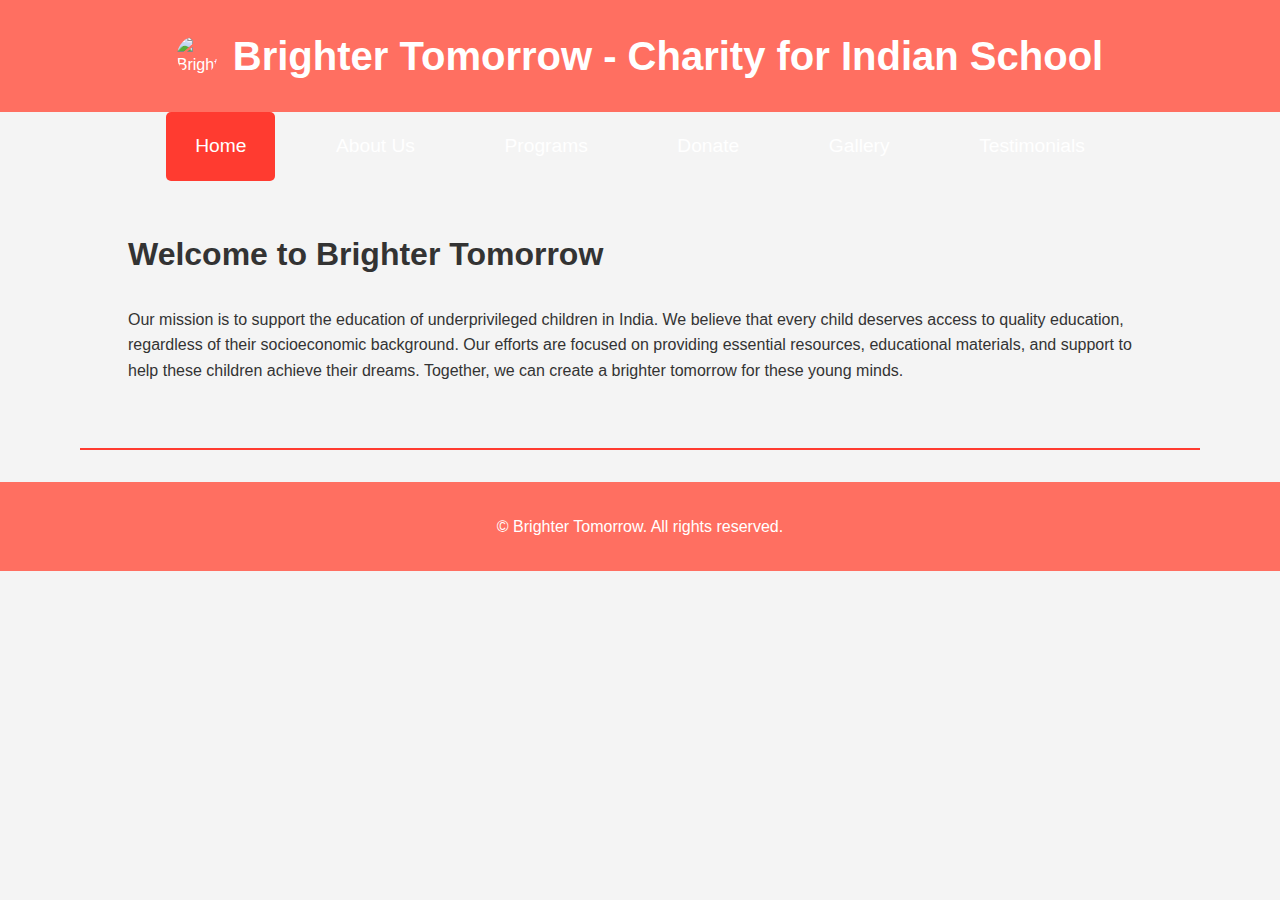
==== index.html @ ddd90af4 "Update index.html" ====
<!DOCTYPE html>
<html lang="en">
<head>
    <meta charset="UTF-8">
    <meta name="viewport" content="width=device-width, initial-scale=1.0">
    <title>Brighter Tomorrow - Charity for Indian School</title>
    <link rel="stylesheet" href="styles.css">
    <link rel="icon" href="favicon.ico" type="image/x-icon">
    <script>
        function openTab(evt, tabName) {
            var i, tabcontent, tablinks;
            tabcontent = document.getElementsByClassName("tabcontent");
            for (i = 0; i < tabcontent.length; i++) {
                tabcontent[i].style.display = "none";
                tabcontent[i].classList.remove("active");
            }
            tablinks = document.getElementsByClassName("tablinks");
            for (i = 0; i < tablinks.length; i++) {
                tablinks[i].className = tablinks[i].className.replace(" active", "");
            }
            document.getElementById(tabName).style.display = "block";
            setTimeout(() => {
                document.getElementById(tabName).classList.add("active");
            }, 10);
            evt.currentTarget.className += " active";
            moveIndicator(evt.currentTarget);
        }

        function moveIndicator(element) {
            const indicator = document.querySelector('.indicator');
            const rect = element.getBoundingClientRect();
            indicator.style.top = rect.top + "px";
            indicator.style.height = rect.height + "px";
        }

        document.addEventListener("DOMContentLoaded", function() {
            document.getElementById("defaultOpen").click();
        });
    </script>
    <script src="//code.tidio.co/glog0vlopasrnkixnhew2fzus8ki8un4.js" async></script>
</head>
<body>
    <header>
        <div class="logo-container">
            <img src="favicon.ico" alt="Brighter Tomorrow Logo" class="logo">
            <h1>Brighter Tomorrow - Charity for Indian School</h1>
        </div>
    </header>

    <nav class="sidebar">
        <ul>
            <li><a href="#home" class="tablinks" onclick="openTab(event, 'home')" id="defaultOpen">Home</a></li>
            <li><a href="#about" class="tablinks" onclick="openTab(event, 'about')">About Us</a></li>
            <li><a href="#programs" class="tablinks" onclick="openTab(event, 'programs')">Programs</a></li>
            <li><a href="donate.html" class="tablinks" onclick="openTab(event, 'donate')">Donate</a></li>
            <li><a href="#gallery" class="tablinks" onclick="openTab(event, 'gallery')">Gallery</a></li>
            <li><a href="#testimonials" class="tablinks" onclick="openTab(event, 'testimonials')">Testimonials</a></li>
            <div class="indicator"></div>
        </ul>
    </nav>

    <div class="main-content">
        <div id="home" class="tabcontent">
            <h2>Welcome to Brighter Tomorrow</h2>
            <p>Our mission is to support the education of underprivileged children in India. We believe that every child deserves access to quality education, regardless of their socioeconomic background. Our efforts are focused on providing essential resources, educational materials, and support to help these children achieve their dreams. Together, we can create a brighter tomorrow for these young minds.</p>
        </div>

        <div id="about" class="tabcontent">
            <h2>About Us</h2>
            <p>Brighter Tomorrow is a non-profit organization dedicated to improving the lives of children through education. Founded by a group of passionate individuals, our organization aims to bridge the educational gap for underprivileged children in India. We work closely with local communities, schools, and volunteers to provide the necessary support and resources. Our goal is to empower these children with the knowledge and skills they need to build a better future for themselves and their families.</p>
        </div>

        <div id="programs" class="tabcontent">
            <h2>Our Programs</h2>
            <p>Every year, we make a heartfelt journey to visit a group of incredible children in India. These young individuals embody kindness, perseverance, and an unbreakable spirit despite the challenges they face. We bring with us essential supplies, educational materials, and a wealth of knowledge to support their growth and development. Through our continued efforts, we aim to provide these children with the opportunities they deserve to build a brighter future.</p>
        </div>

        <div id="donate" class="tabcontent">
            <h2>Donate</h2>
            <p>Help us make a difference by donating to our cause. Your generous contributions enable us to provide the necessary resources and support to underprivileged children in India. Every donation, no matter the size, makes a significant impact on their lives. Online donations are accepted, and we ensure that your contributions are used effectively to create a positive change. Join us in our mission to create a brighter tomorrow for these children. Together, we can transform lives and build a better future for all.</p>
            <!-- PayPal Donation Button -->
            <form action="https://www.paypal.com/donate" method="post" target="_top">
                <input type="hidden" name="hosted_button_id" value="YOUR_PAYPAL_BUTTON_ID" />
                <input type="submit" value="Donate with PayPal" class="paypal-button" />
            </form>
        </div>

        <div id="gallery" class="tabcontent">
            <h2>Gallery</h2>
            <p>Photos and videos of our activities and events. Our gallery showcases the smiles, achievements, and transformative moments of the children we support. Browse through our collection to witness the impact of our efforts and the joy we bring to these young minds. From educational workshops to community events, each photo and video captures the essence of our mission and the positive change we strive to create.</p>
            <div class="gallery-container">
                <div class="gallery-item tall"><img src="img1.jpg" alt="Image 1"></div>
                <div class="gallery-item wide"><img src="img2.jpg" alt="Image 2"></div>
                <div class="gallery-item"><img src="img3.jpg" alt="Image 3"></div>
                <div class="gallery-item tall"><img src="img4.jpg" alt="Image 4"></div>
                <div class="gallery-item wide"><img src="img5.jpg" alt="Image 5"></div>
            </div>
        </div>

        <div id="testimonials" class="tabcontent">
            <h2>Testimonials</h2>
            <p>Stories and testimonials from our students, parents, and donors. Hear directly from those whose lives have been touched by Brighter Tomorrow. Our testimonials reflect the gratitude, hope, and inspiration experienced by the children and families we support. Read their stories to understand the profound impact of our work and the difference we make in their lives. Your support is instrumental in creating these success stories, and we are deeply grateful for your contributions.</p>
        </div>
    </div>

    <footer>
        <p>&copy; Brighter Tomorrow. All rights reserved.</p>
    </footer>
</body>
</html>
---- styles.css ----
body {
    font-family: Arial, sans-serif;
    margin: 0;
    padding: 0;
    box-sizing: border-box;
    background-color: #f4f4f4; /* Light background */
    color: #333; /* Dark text */
    line-height: 1.6;
}

header {
    background-color: #ff6f61; /* Bright red */
    color: white;
    padding: 1.5em;
    text-align: center;
    position: relative;
}

.logo-container {
    display: flex;
    align-items: center;
    justify-content: center;
}

.logo {
    width: 40px; /* Smaller size */
    height: 40px; /* Smaller size */
    border-radius: 50%; /* Rounded corners */
    margin-right: 1em;
}

header h1 {
    margin: 0;
    font-size: 2.5em;
}

nav ul {
    list-style-type: none;
    padding: 0;
    margin: 0;
    display: flex;
    justify-content: center;
    position: relative;
}

nav ul li {
    margin: 0 1em;
    position: relative;
}

nav ul li a {
    color: white;
    text-decoration: none;
    padding: 1em 1.5em;
    display: block;
    font-size: 1.2em;
}

nav ul li a:hover, nav ul li a.active {
    background-color: #ff3b30; /* Darker red */
    border-radius: 5px;
}

.indicator {
    position: absolute;
    bottom: 0;
    height: 4px;
    background-color: #ff3b30; /* Darker red */
    transition: left 0.3s ease, width 0.3s ease;
}

.tabcontent {
    display: none;
    padding: 3em;
    border-bottom: 2px solid #ff3b30; /* Darker red border */
    margin: 0 auto;
    max-width: 80%;
}

.tabcontent h2 {
    font-size: 2em;
    margin-top: 0;
}

footer {
    background-color: #ff6f61; /* Bright red */
    color: white;
    text-align: center;
    padding: 1.5em 0;
    margin-top: 2em;
}

footer p {
    margin: 0.5em 0;
}

button {
    background-color: #ff3b30; /* Bright red */
    color: white;
    border: none;
    padding: 0.75em 1.5em;
    cursor: pointer;
    font-size: 1.2em;
    border-radius: 5px;
}

button:hover {
    background-color: #cc2a24; /* Darker red on hover */
}

form label {
    display: block;
    margin-top: 1em;
    color: #ff3b30; /* Bright red */
    font-size: 1.2em;
}

form input, form textarea {
    width: 100%;
    padding: 0.75em;
    margin-top: 0.5em;
    border: 1px solid #ff3b30; /* Bright red border */
    border-radius: 5px;
    background-color: #fff; /* White input background */
    color: #333; /* Dark input text */
    font-size: 1em;
}

form input:focus, form textarea:focus {
    border: 1px solid #ff6f61; /* Lighter red border on focus */
    outline: none;
    background-color: #f9f9f9; /* Light grey input background on focus */
}

.gallery-container {
    display: grid;
    grid-template-columns: repeat(4, 1fr);
    gap: 1em;
}

.gallery-item {
    position: relative;
    overflow: hidden;
}

.gallery-item img {
    width: 100%;
    height: 100%;
    object-fit: cover;
    border-radius: 5px;
    box-shadow: 0 4px 8px rgba(0, 0, 0, 0.1);
}

.gallery-item.wide {
    grid-column: span 2;
}

.gallery-item.tall {
    grid-row: span 2;
}

.paypal-button {
    background-color: #ff3b30; /* Bright red */
    color: white;
    border: none;
    padding: 0.75em 1.5em;
    cursor: pointer;
    font-size: 1.2em;
    border-radius: 5px;
    text-align: center;
    display: inline-block;
    margin-top: 1em;
}

.paypal-button:hover {
    background-color: #cc2a24; /* Darker red on hover */
}

.venmo-qr-code {
    max-width: 200px;
    margin-top: 1em;
    border-radius: 5px;
    box-shadow: 0 4px 8px rgba(0, 0, 0, 0.1);
}
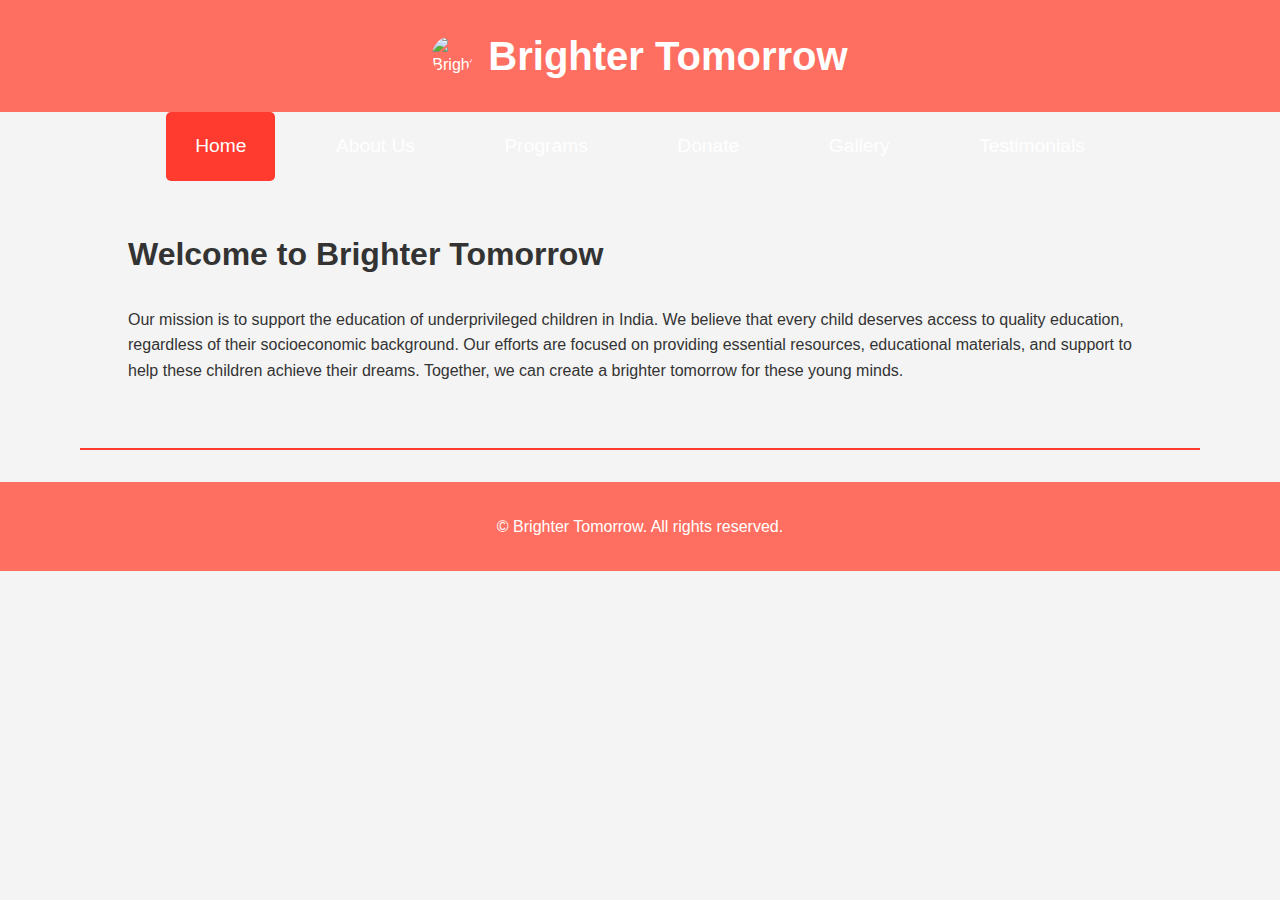
==== commit 9e8e47a9: "Update index.html" ====
--- a/index.html
+++ b/index.html
@@ -43,7 +43,7 @@
     <header>
         <div class="logo-container">
             <img src="favicon.ico" alt="Brighter Tomorrow Logo" class="logo">
-            <h1>Brighter Tomorrow - Charity for Indian School</h1>
+            <h1>Brighter Tomorrow</h1>
         </div>
     </header>
 
@@ -78,7 +78,6 @@
         <div id="donate" class="tabcontent">
             <h2>Donate</h2>
             <p>Help us make a difference by donating to our cause. Your generous contributions enable us to provide the necessary resources and support to underprivileged children in India. Every donation, no matter the size, makes a significant impact on their lives. Online donations are accepted, and we ensure that your contributions are used effectively to create a positive change. Join us in our mission to create a brighter tomorrow for these children. Together, we can transform lives and build a better future for all.</p>
-            <!-- PayPal Donation Button -->
             <form action="https://www.paypal.com/donate" method="post" target="_top">
                 <input type="hidden" name="hosted_button_id" value="YOUR_PAYPAL_BUTTON_ID" />
                 <input type="submit" value="Donate with PayPal" class="paypal-button" />
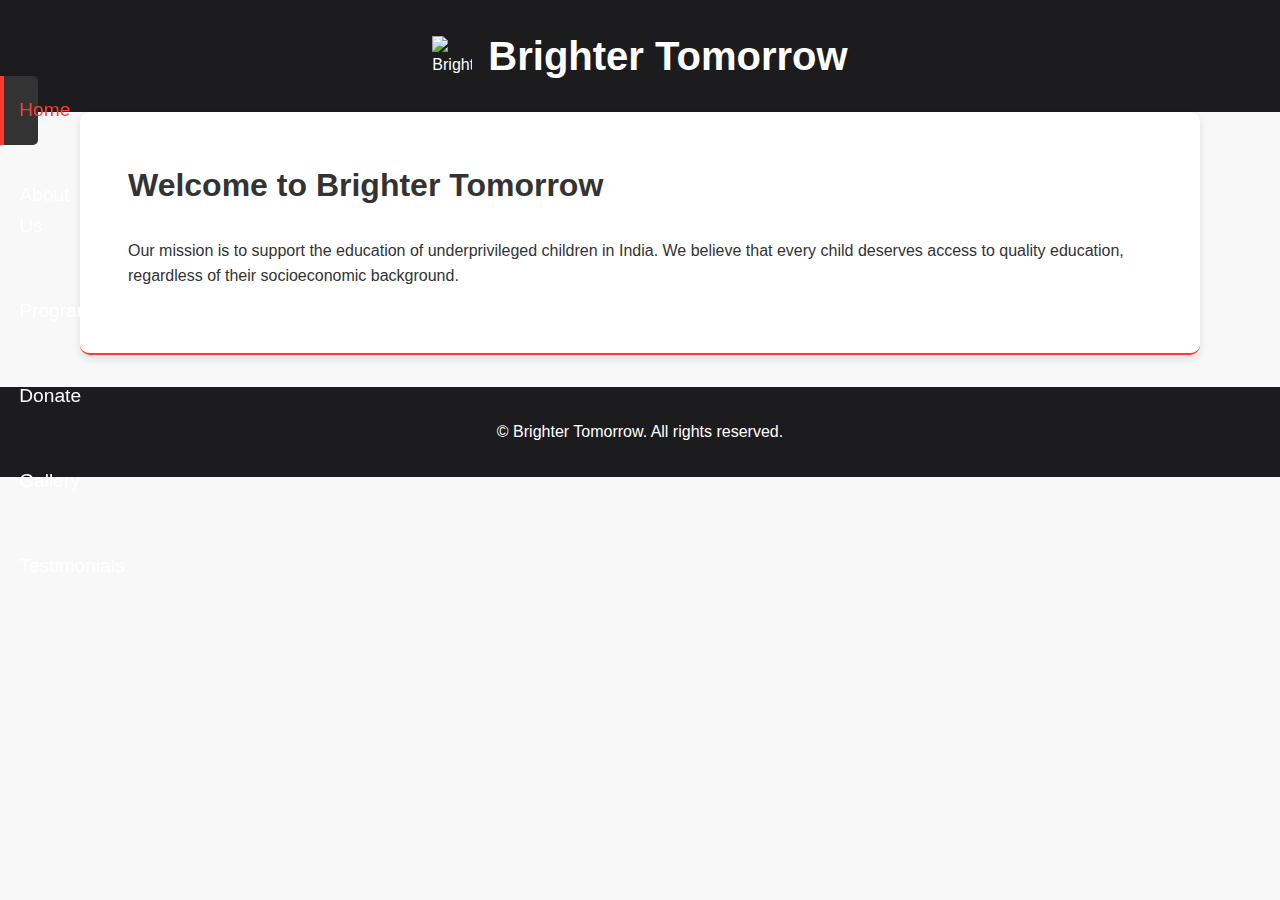
==== commit 5b61f236: "Update index.html" ====
--- a/index.html
+++ b/index.html
@@ -6,6 +6,15 @@
     <title>Brighter Tomorrow - Charity for Indian School</title>
     <link rel="stylesheet" href="styles.css">
     <link rel="icon" href="favicon.ico" type="image/x-icon">
+    <style>
+        .sidebar {
+            width: 250px;
+            transition: width 0.3s;
+        }
+        .sidebar.closed {
+            width: 0;
+        }
+    </style>
     <script>
         function openTab(evt, tabName) {
             var i, tabcontent, tablinks;
@@ -33,8 +42,22 @@
             indicator.style.height = rect.height + "px";
         }
 
+        function closeSidebar() {
+            const sidebar = document.querySelector('.sidebar');
+            sidebar.classList.add('closed');
+        }
+
+        function openSidebar() {
+            const sidebar = document.querySelector('.sidebar');
+            sidebar.classList.remove('closed');
+        }
+
         document.addEventListener("DOMContentLoaded", function() {
             document.getElementById("defaultOpen").click();
+
+            const sidebar = document.querySelector('.sidebar');
+            sidebar.addEventListener('mouseenter', openSidebar);
+            sidebar.addEventListener('mouseleave', closeSidebar);
         });
     </script>
     <script src="//code.tidio.co/glog0vlopasrnkixnhew2fzus8ki8un4.js" async></script>
@@ -47,12 +70,12 @@
         </div>
     </header>
 
-    <nav class="sidebar">
+    <nav class="sidebar closed">
         <ul>
             <li><a href="#home" class="tablinks" onclick="openTab(event, 'home')" id="defaultOpen">Home</a></li>
             <li><a href="#about" class="tablinks" onclick="openTab(event, 'about')">About Us</a></li>
             <li><a href="#programs" class="tablinks" onclick="openTab(event, 'programs')">Programs</a></li>
-            <li><a href="donate.html" class="tablinks" onclick="openTab(event, 'donate')">Donate</a></li>
+            <li><a href="#donate" class="tablinks active" onclick="openTab(event, 'donate')">Donate</a></li>
             <li><a href="#gallery" class="tablinks" onclick="openTab(event, 'gallery')">Gallery</a></li>
             <li><a href="#testimonials" class="tablinks" onclick="openTab(event, 'testimonials')">Testimonials</a></li>
             <div class="indicator"></div>
@@ -62,31 +85,36 @@
     <div class="main-content">
         <div id="home" class="tabcontent">
             <h2>Welcome to Brighter Tomorrow</h2>
-            <p>Our mission is to support the education of underprivileged children in India. We believe that every child deserves access to quality education, regardless of their socioeconomic background. Our efforts are focused on providing essential resources, educational materials, and support to help these children achieve their dreams. Together, we can create a brighter tomorrow for these young minds.</p>
+            <p>Our mission is to support the education of underprivileged children in India. We believe that every child deserves access to quality education, regardless of their socioeconomic background.</p>
         </div>
 
         <div id="about" class="tabcontent">
             <h2>About Us</h2>
-            <p>Brighter Tomorrow is a non-profit organization dedicated to improving the lives of children through education. Founded by a group of passionate individuals, our organization aims to bridge the educational gap for underprivileged children in India. We work closely with local communities, schools, and volunteers to provide the necessary support and resources. Our goal is to empower these children with the knowledge and skills they need to build a better future for themselves and their families.</p>
+            <p>Brighter Tomorrow is a non-profit organization dedicated to improving the lives of children through education. Founded by a group of passionate individuals, our organization aims to create a brighter future for children in need.</p>
         </div>
 
         <div id="programs" class="tabcontent">
             <h2>Our Programs</h2>
-            <p>Every year, we make a heartfelt journey to visit a group of incredible children in India. These young individuals embody kindness, perseverance, and an unbreakable spirit despite the challenges they face. We bring with us essential supplies, educational materials, and a wealth of knowledge to support their growth and development. Through our continued efforts, we aim to provide these children with the opportunities they deserve to build a brighter future.</p>
+            <p>Every year, we make a heartfelt journey to visit a group of incredible children in India. These young individuals embody kindness, perseverance, and an unbreakable spirit despite the challenges they face. Our programs are designed to provide them with the resources and support they need to thrive.</p>
         </div>
 
-        <div id="donate" class="tabcontent">
-            <h2>Donate</h2>
-            <p>Help us make a difference by donating to our cause. Your generous contributions enable us to provide the necessary resources and support to underprivileged children in India. Every donation, no matter the size, makes a significant impact on their lives. Online donations are accepted, and we ensure that your contributions are used effectively to create a positive change. Join us in our mission to create a brighter tomorrow for these children. Together, we can transform lives and build a better future for all.</p>
+        <div id="donate" class="tabcontent active">
+            <h2>Donate to Brighter Tomorrow</h2>
+            <p>Your generous contributions enable us to provide the necessary resources and support to underprivileged children in India. Every donation, no matter the size, makes a significant impact on their lives.</p>
+
+            <h3>Monetary Donations</h3>
             <form action="https://www.paypal.com/donate" method="post" target="_top">
                 <input type="hidden" name="hosted_button_id" value="YOUR_PAYPAL_BUTTON_ID" />
                 <input type="submit" value="Donate with PayPal" class="paypal-button" />
             </form>
+
+            <h3>Donate Supplies and Resources</h3>
+            <p>If you would like to donate school supplies, educational materials, or other resources, please contact us.</p>
         </div>
 
         <div id="gallery" class="tabcontent">
             <h2>Gallery</h2>
-            <p>Photos and videos of our activities and events. Our gallery showcases the smiles, achievements, and transformative moments of the children we support. Browse through our collection to witness the impact of our efforts and the joy we bring to these young minds. From educational workshops to community events, each photo and video captures the essence of our mission and the positive change we strive to create.</p>
+            <p>Photos and videos of our activities and events. Our gallery showcases the smiles, achievements, and transformative moments of the children we support. Browse through our collection and see the impact of our efforts.</p>
             <div class="gallery-container">
                 <div class="gallery-item tall"><img src="img1.jpg" alt="Image 1"></div>
                 <div class="gallery-item wide"><img src="img2.jpg" alt="Image 2"></div>
@@ -98,7 +126,7 @@
 
         <div id="testimonials" class="tabcontent">
             <h2>Testimonials</h2>
-            <p>Stories and testimonials from our students, parents, and donors. Hear directly from those whose lives have been touched by Brighter Tomorrow. Our testimonials reflect the gratitude, hope, and inspiration experienced by the children and families we support. Read their stories to understand the profound impact of our work and the difference we make in their lives. Your support is instrumental in creating these success stories, and we are deeply grateful for your contributions.</p>
+            <p>Stories and testimonials from our students, parents, and donors. Hear directly from those whose lives have been touched by Brighter Tomorrow. Our testimonials reflect the gratitude and positive impact of our efforts.</p>
         </div>
     </div>
 
--- a/styles.css
+++ b/styles.css
@@ -1,19 +1,19 @@
+/* Base styles */
 body {
-    font-family: Arial, sans-serif;
+    font-family: -apple-system, BlinkMacSystemFont, "Segoe UI", Roboto, "Helvetica Neue", Arial, sans-serif;
     margin: 0;
     padding: 0;
     box-sizing: border-box;
-    background-color: #f4f4f4; /* Light background */
-    color: #333; /* Dark text */
+    background-color: #f8f8f8;
+    color: #333;
     line-height: 1.6;
 }
 
 header {
-    background-color: #ff6f61; /* Bright red */
+    background-color: #1c1c1e;
     color: white;
     padding: 1.5em;
     text-align: center;
-    position: relative;
 }
 
 .logo-container {
@@ -23,9 +23,8 @@
 }
 
 .logo {
-    width: 40px; /* Smaller size */
-    height: 40px; /* Smaller size */
-    border-radius: 50%; /* Rounded corners */
+    width: 40px;
+    height: 40px;
     margin-right: 1em;
 }
 
@@ -34,47 +33,67 @@
     font-size: 2.5em;
 }
 
-nav ul {
+.sidebar {
+    position: fixed;
+    left: -200px;
+    top: 0;
+    width: 200px;
+    height: 100%;
+    background-color: #1c1c1e;
+    z-index: 1;
+    padding-top: 60px;
+    transition: left 0.3s ease;
+}
+
+.sidebar:hover {
+    left: 0;
+}
+
+body:hover .sidebar {
+    left: 0;
+}
+
+.sidebar ul {
     list-style-type: none;
     padding: 0;
-    margin: 0;
-    display: flex;
-    justify-content: center;
-    position: relative;
-}
-
-nav ul li {
-    margin: 0 1em;
-    position: relative;
-}
-
-nav ul li a {
+}
+
+.sidebar ul li {
+    margin: 1em 0;
+}
+
+.sidebar ul li a {
     color: white;
     text-decoration: none;
-    padding: 1em 1.5em;
+    padding: 1em;
     display: block;
     font-size: 1.2em;
-}
-
-nav ul li a:hover, nav ul li a.active {
-    background-color: #ff3b30; /* Darker red */
-    border-radius: 5px;
+    transition: background-color 0.3s ease, color 0.3s ease;
+}
+
+.sidebar ul li a:hover, .sidebar ul li a.active {
+    background-color: #333;
+    border-radius: 5px;
+    color: #ff3b30;
 }
 
 .indicator {
     position: absolute;
-    bottom: 0;
-    height: 4px;
-    background-color: #ff3b30; /* Darker red */
-    transition: left 0.3s ease, width 0.3s ease;
+    left: 0;
+    width: 4px;
+    background-color: #ff3b30;
+    transition: top 0.3s ease, height 0.3s ease;
 }
 
 .tabcontent {
     display: none;
     padding: 3em;
-    border-bottom: 2px solid #ff3b30; /* Darker red border */
+    border-bottom: 2px solid #ff3b30;
     margin: 0 auto;
     max-width: 80%;
+    background-color: white;
+    box-shadow: 0 4px 8px rgba(0, 0, 0, 0.1);
+    border-radius: 10px;
 }
 
 .tabcontent h2 {
@@ -83,7 +102,7 @@
 }
 
 footer {
-    background-color: #ff6f61; /* Bright red */
+    background-color: #1c1c1e;
     color: white;
     text-align: center;
     padding: 1.5em 0;
@@ -95,23 +114,24 @@
 }
 
 button {
-    background-color: #ff3b30; /* Bright red */
+    background-color: #ff3b30;
     color: white;
     border: none;
     padding: 0.75em 1.5em;
     cursor: pointer;
     font-size: 1.2em;
     border-radius: 5px;
+    transition: background-color 0.3s ease;
 }
 
 button:hover {
-    background-color: #cc2a24; /* Darker red on hover */
+    background-color: #cc2a24;
 }
 
 form label {
     display: block;
     margin-top: 1em;
-    color: #ff3b30; /* Bright red */
+    color: #ff3b30;
     font-size: 1.2em;
 }
 
@@ -119,17 +139,17 @@
     width: 100%;
     padding: 0.75em;
     margin-top: 0.5em;
-    border: 1px solid #ff3b30; /* Bright red border */
-    border-radius: 5px;
-    background-color: #fff; /* White input background */
-    color: #333; /* Dark input text */
+    border: 1px solid #ff3b30;
+    border-radius: 5px;
+    background-color: #fff;
+    color: #333;
     font-size: 1em;
 }
 
 form input:focus, form textarea:focus {
-    border: 1px solid #ff6f61; /* Lighter red border on focus */
+    border: 1px solid #ff6f61;
     outline: none;
-    background-color: #f9f9f9; /* Light grey input background on focus */
+    background-color: #f9f9f9;
 }
 
 .gallery-container {
@@ -160,7 +180,7 @@
 }
 
 .paypal-button {
-    background-color: #ff3b30; /* Bright red */
+    background-color: #ff3b30;
     color: white;
     border: none;
     padding: 0.75em 1.5em;
@@ -173,7 +193,7 @@
 }
 
 .paypal-button:hover {
-    background-color: #cc2a24; /* Darker red on hover */
+    background-color: #cc2a24;
 }
 
 .venmo-qr-code {
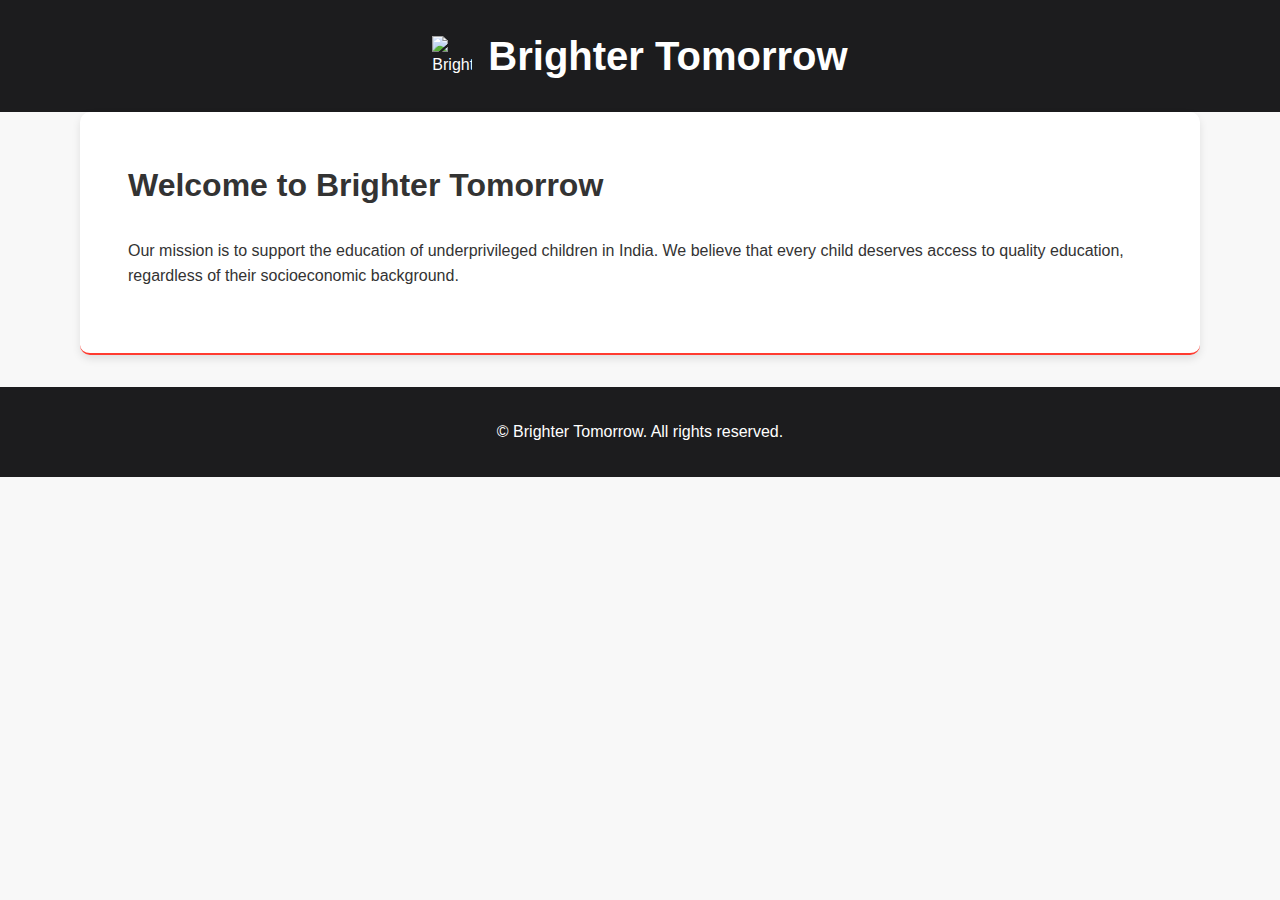
==== commit 0ad5f7f1: "Update index.html" ====
--- a/index.html
+++ b/index.html
@@ -9,10 +9,18 @@
     <style>
         .sidebar {
             width: 250px;
+            overflow: hidden;
             transition: width 0.3s;
         }
         .sidebar.closed {
             width: 0;
+        }
+        .sidebar ul {
+            opacity: 1;
+            transition: opacity 0.3s;
+        }
+        .sidebar.closed ul {
+            opacity: 0;
         }
     </style>
     <script>
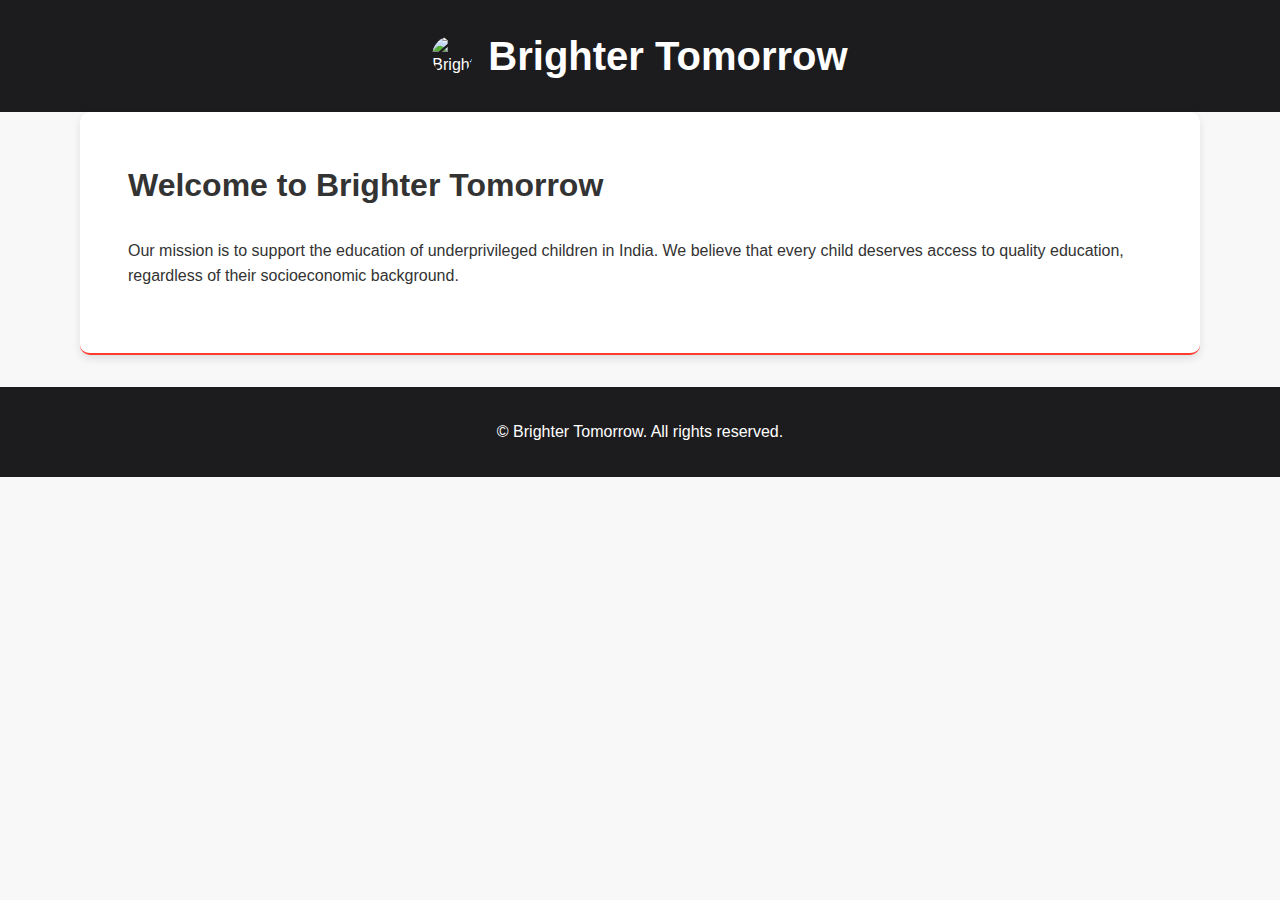
==== commit b3a18c99: "Update index.html" ====
--- a/index.html
+++ b/index.html
@@ -10,10 +10,11 @@
         .sidebar {
             width: 250px;
             overflow: hidden;
-            transition: width 0.3s;
+            transition: width 0.3s, opacity 0.3s;
         }
         .sidebar.closed {
             width: 0;
+            opacity: 0;
         }
         .sidebar ul {
             opacity: 1;
@@ -21,6 +22,9 @@
         }
         .sidebar.closed ul {
             opacity: 0;
+        }
+        .logo {
+            border-radius: 50%;
         }
     </style>
     <script>
@@ -64,6 +68,14 @@
             document.getElementById("defaultOpen").click();
 
             const sidebar = document.querySelector('.sidebar');
+            document.addEventListener('mousemove', function(event) {
+                if (event.clientX < 50) {
+                    openSidebar();
+                } else if (event.clientX > 300) {
+                    closeSidebar();
+                }
+            });
+
             sidebar.addEventListener('mouseenter', openSidebar);
             sidebar.addEventListener('mouseleave', closeSidebar);
         });
@@ -104,6 +116,10 @@
         <div id="programs" class="tabcontent">
             <h2>Our Programs</h2>
             <p>Every year, we make a heartfelt journey to visit a group of incredible children in India. These young individuals embody kindness, perseverance, and an unbreakable spirit despite the challenges they face. Our programs are designed to provide them with the resources and support they need to thrive.</p>
+            <h3>Upcoming Dates</h3>
+            <ul>
+                <li>December 26th, 2025</li>
+            </ul>
         </div>
 
         <div id="donate" class="tabcontent active">
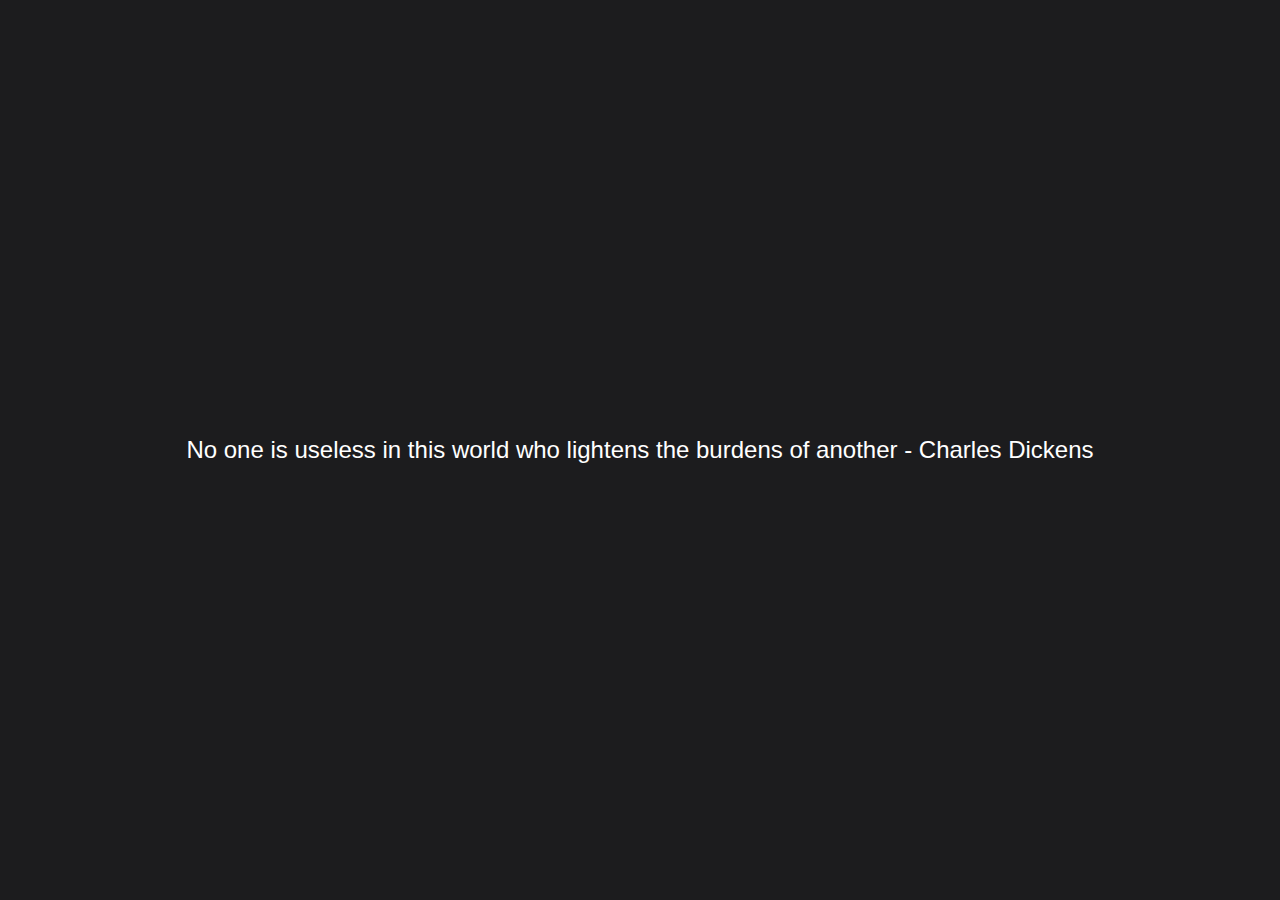
==== commit fc053f4a: "Update index.html" ====
--- a/index.html
+++ b/index.html
@@ -26,8 +26,79 @@
         .logo {
             border-radius: 50%;
         }
+        .loading-screen {
+            display: flex;
+            justify-content: center;
+            align-items: center;
+            position: fixed;
+            top: 0;
+            left: 0;
+            width: 100%;
+            height: 100%;
+            background-color: #1c1c1e;
+            color: white;
+            font-size: 1.5em;
+            text-align: center;
+            z-index: 1000;
+            opacity: 1;
+            transition: opacity 1s ease;
+        }
+        .hidden {
+            display: none;
+        }
+        .fade-out {
+            opacity: 0;
+        }
     </style>
     <script>
+        document.addEventListener("DOMContentLoaded", function() {
+            const quotes = [
+                "No one is useless in this world who lightens the burdens of another - Charles Dickens",
+                "For it is in giving that we receive - St. Francis of Assisi",
+                "It is not how much we give, but it is how much love we put in it - Mother Teresa",
+                "No one has ever become poor by giving - Anne Frank",
+                "We rise by lifting others - Robert Ingersoll"
+            ];
+
+            let currentQuoteIndex = 0;
+            const loadingScreen = document.querySelector('.loading-screen');
+            const quoteElement = document.querySelector('.loading-screen .quote');
+
+            function updateQuote() {
+                quoteElement.textContent = quotes[currentQuoteIndex];
+                currentQuoteIndex = (currentQuoteIndex + 1) % quotes.length;
+            }
+
+            setInterval(updateQuote, 5000);
+
+            // Show the loading screen initially
+            loadingScreen.classList.remove('hidden');
+            updateQuote();
+
+            // Hide the loading screen after a random duration between 5 and 10 seconds
+            const duration = Math.floor(Math.random() * 6) + 5;
+            setTimeout(() => {
+                loadingScreen.classList.add('fade-out');
+                setTimeout(() => {
+                    loadingScreen.classList.add('hidden');
+                }, 1000);
+            }, duration * 1000);
+
+            document.getElementById("defaultOpen").click();
+
+            const sidebar = document.querySelector('.sidebar');
+            document.addEventListener('mousemove', function(event) {
+                if (event.clientX < 50) {
+                    openSidebar();
+                } else if (event.clientX > 300) {
+                    closeSidebar();
+                }
+            });
+
+            sidebar.addEventListener('mouseenter', openSidebar);
+            sidebar.addEventListener('mouseleave', closeSidebar);
+        });
+
         function openTab(evt, tabName) {
             var i, tabcontent, tablinks;
             tabcontent = document.getElementsByClassName("tabcontent");
@@ -63,26 +134,13 @@
             const sidebar = document.querySelector('.sidebar');
             sidebar.classList.remove('closed');
         }
-
-        document.addEventListener("DOMContentLoaded", function() {
-            document.getElementById("defaultOpen").click();
-
-            const sidebar = document.querySelector('.sidebar');
-            document.addEventListener('mousemove', function(event) {
-                if (event.clientX < 50) {
-                    openSidebar();
-                } else if (event.clientX > 300) {
-                    closeSidebar();
-                }
-            });
-
-            sidebar.addEventListener('mouseenter', openSidebar);
-            sidebar.addEventListener('mouseleave', closeSidebar);
-        });
     </script>
     <script src="//code.tidio.co/glog0vlopasrnkixnhew2fzus8ki8un4.js" async></script>
 </head>
 <body>
+    <div class="loading-screen">
+        <div class="quote"></div>
+    </div>
     <header>
         <div class="logo-container">
             <img src="favicon.ico" alt="Brighter Tomorrow Logo" class="logo">
@@ -116,7 +174,7 @@
         <div id="programs" class="tabcontent">
             <h2>Our Programs</h2>
             <p>Every year, we make a heartfelt journey to visit a group of incredible children in India. These young individuals embody kindness, perseverance, and an unbreakable spirit despite the challenges they face. Our programs are designed to provide them with the resources and support they need to thrive.</p>
-            <h3>Upcoming Dates</h3>
+            <h3>Dates We Visited:</h3>
             <ul>
                 <li>December 26th, 2025</li>
             </ul>
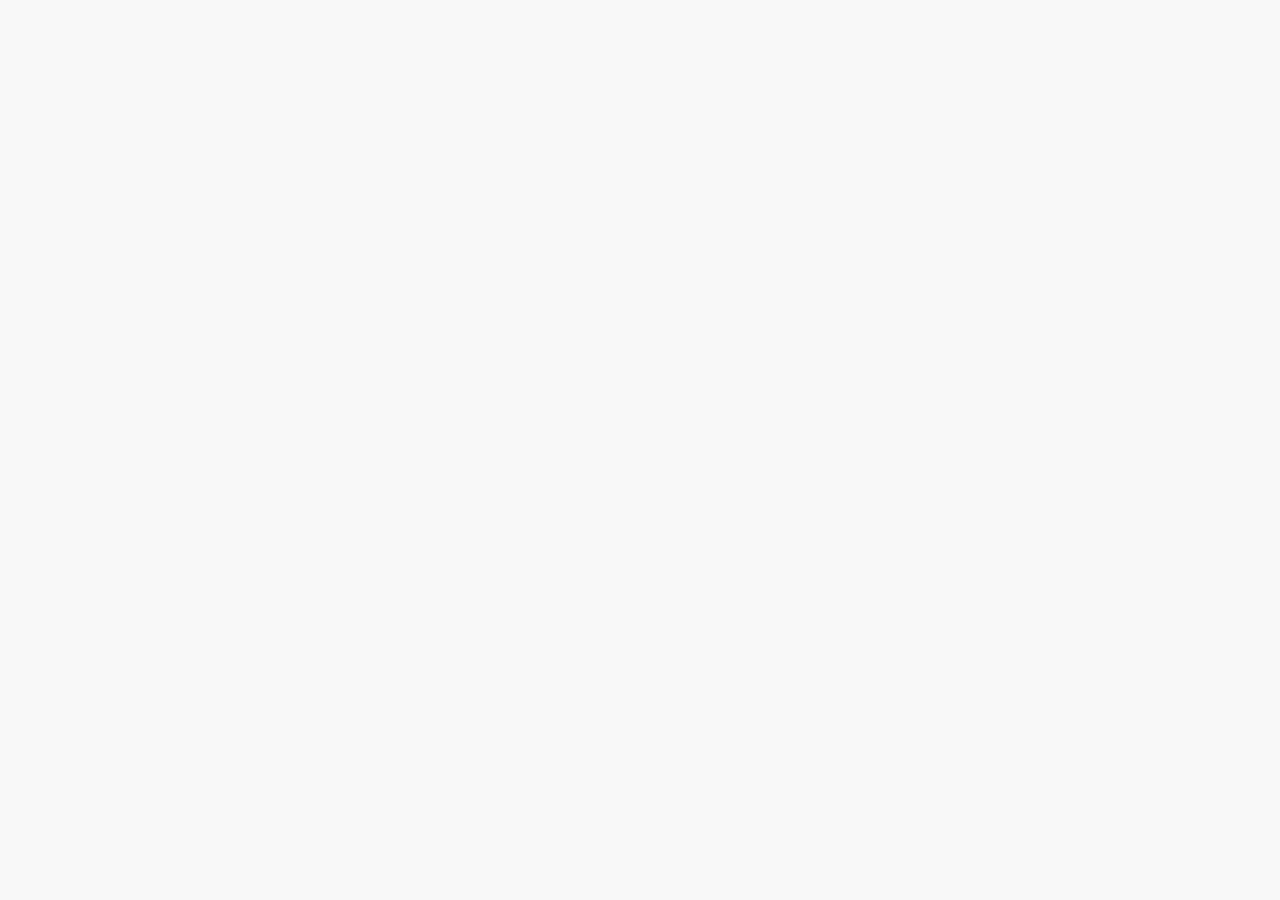
==== commit 852ab211: "Multi Lingual Update" ====
--- a/index.html
+++ b/index.html
@@ -52,51 +52,158 @@
     </style>
     <script>
         document.addEventListener("DOMContentLoaded", function() {
-            const quotes = [
-                "No one is useless in this world who lightens the burdens of another - Charles Dickens",
-                "For it is in giving that we receive - St. Francis of Assisi",
-                "It is not how much we give, but it is how much love we put in it - Mother Teresa",
-                "No one has ever become poor by giving - Anne Frank",
-                "We rise by lifting others - Robert Ingersoll"
-            ];
-
-            let currentQuoteIndex = 0;
-            const loadingScreen = document.querySelector('.loading-screen');
-            const quoteElement = document.querySelector('.loading-screen .quote');
-
-            function updateQuote() {
-                quoteElement.textContent = quotes[currentQuoteIndex];
-                currentQuoteIndex = (currentQuoteIndex + 1) % quotes.length;
+            const translations = {
+                en: {
+                    "welcome-title": "Welcome to Brighter Tomorrow",
+                    "welcome-content": "Our mission is to support the education of underprivileged children in India. We believe that every child deserves access to quality education, regardless of their socioeconomic background.",
+                    "about-title": "About Us",
+                    "about-content": "Brighter Tomorrow is a non-profit organization dedicated to improving the lives of children through education. Founded by a group of passionate individuals, our organization aims to provide the necessary resources and support to underprivileged children in India.",
+                    "programs-title": "Our Programs",
+                    "programs-content": "Every year, we make a heartfelt journey to visit a group of incredible children in India. These young individuals embody kindness, perseverance, and an unbreakable spirit despite the challenges they face. Our programs are designed to provide them with the education and resources they need to succeed.",
+                    "programs-dates-title": "Dates We Visited:",
+                    "programs-dates": "December 26th, 2025",
+                    "donate-title": "Donate to Brighter Tomorrow",
+                    "donate-content": "Your generous contributions enable us to provide the necessary resources and support to underprivileged children in India. Every donation, no matter the size, makes a significant impact on their lives.",
+                    "donate-monetary-title": "Monetary Donations",
+                    "donate-supplies-title": "Donate Supplies and Resources",
+                    "donate-supplies-content": "If you would like to donate school supplies, educational materials, or other resources, please contact us.",
+                    "gallery-title": "Gallery",
+                    "gallery-content": "Photos and videos of our activities and events. Our gallery showcases the smiles, achievements, and transformative moments of the children we support. Browse through our collection to see the impact of your contributions.",
+                    "testimonials-title": "Testimonials",
+                    "testimonials-content": "Stories and testimonials from our students, parents, and donors. Hear directly from those whose lives have been touched by Brighter Tomorrow. Our testimonials reflect the gratitude and positive impact of our work."
+                },
+                es: {
+                    "welcome-title": "Bienvenido a Brighter Tomorrow",
+                    "welcome-content": "Nuestra misión es apoyar la educación de los niños desfavorecidos en la India. Creemos que cada niño merece acceso a una educación de calidad, independientemente de su situación socioeconómica.",
+                    "about-title": "Sobre Nosotros",
+                    "about-content": "Brighter Tomorrow es una organización sin fines de lucro dedicada a mejorar la vida de los niños a través de la educación. Fundada por un grupo de personas apasionadas, nuestra organización tiene como objetivo proporcionar los recursos y el apoyo necesarios a los niños desfavorecidos en la India.",
+                    "programs-title": "Nuestros Programas",
+                    "programs-content": "Cada año, hacemos un viaje lleno de corazón para visitar a un grupo de niños increíbles en la India. Estos jóvenes encarnan la bondad, la perseverancia y un espíritu inquebrantable a pesar de los desafíos que enfrentan. Nuestros programas están diseñados para proporcionarles la educación y los recursos que necesitan para tener éxito.",
+                    "programs-dates-title": "Fechas que Visitamos:",
+                    "programs-dates": "26 de diciembre de 2025",
+                    "donate-title": "Donar a Brighter Tomorrow",
+                    "donate-content": "Sus generosas contribuciones nos permiten proporcionar los recursos y el apoyo necesarios a los niños desfavorecidos en la India. Cada donación, sin importar el tamaño, tiene un impacto significativo en sus vidas.",
+                    "donate-monetary-title": "Donaciones Monetarias",
+                    "donate-supplies-title": "Donar Suministros y Recursos",
+                    "donate-supplies-content": "Si desea donar suministros escolares, materiales educativos u otros recursos, comuníquese con nosotros.",
+                    "gallery-title": "Galería",
+                    "gallery-content": "Fotos y videos de nuestras actividades y eventos. Nuestra galería muestra las sonrisas, logros y momentos transformadores de los niños que apoyamos. Explore nuestra colección para ver el impacto de sus contribuciones.",
+                    "testimonials-title": "Testimonios",
+                    "testimonials-content": "Historias y testimonios de nuestros estudiantes, padres y donantes. Escuche directamente de aquellos cuyas vidas han sido tocadas por Brighter Tomorrow. Nuestros testimonios reflejan la gratitud y el impacto positivo de nuestro trabajo."
+                },
+                fr: {
+                    "welcome-title": "Bienvenue chez Brighter Tomorrow",
+                    "welcome-content": "Notre mission est de soutenir l'éducation des enfants défavorisés en Inde. Nous croyons que chaque enfant mérite un accès à une éducation de qualité, indépendamment de leur situation socioéconomique.",
+                    "about-title": "À Propos de Nous",
+                    "about-content": "Brighter Tomorrow est une organisation à but non lucratif dédiée à l'amélioration de la vie des enfants par l'éducation. Fondée par un groupe de personnes passionnées, notre organisation vise à fournir les ressources et l'assistance nécessaires aux enfants défavorisés en Inde.",
+                    "programs-title": "Nos Programmes",
+                    "programs-content": "Chaque année, nous faisons un voyage empreint de cœur pour rendre visite à un groupe d'enfants incroyables en Inde. Ces jeunes incarnent la bonté, la persévérance et un esprit indomptable malgré les défis qu'ils affrontent. Nos programmes sont conçus pour leur apporter l'éducation et les ressources dont ils ont besoin pour réussir.",
+                    "programs-dates-title": "Dates de Nos Visites:",
+                    "programs-dates": "26 décembre 2025",
+                    "donate-title": "Faire un Don à Brighter Tomorrow",
+                    "donate-content": "Vos généreuses contributions nous permettent de fournir les ressources et l'assistance nécessaires aux enfants défavorisés en Inde. Chaque don, peu importe sa taille, a un impact significatif sur leur vie.",
+                    "donate-monetary-title": "Dons Monétaires",
+                    "donate-supplies-title": "Faire un Don de Fournitures et de Ressources",
+                    "donate-supplies-content": "Si vous souhaitez faire don de fournitures scolaires, de matériel éducatif ou d'autres ressources, veuillez nous contacter.",
+                    "gallery-title": "Galerie",
+                    "gallery-content": "Photos et vidéos de nos activités et événements. Notre galerie présente les sourires, réalisations et moments transformateurs des enfants que nous soutenons. Parcourez notre collection pour voir l'impact de vos contributions.",
+                    "testimonials-title": "Témoignages",
+                    "testimonials-content": "Histoires et témoignages de nos élèves, parents et donateurs. Écoutez directement ceux dont la vie a été touchée par Brighter Tomorrow. Nos témoignages reflètent la gratitude et l'impact positif de notre travail."
+                },
+                de: {
+                    "welcome-title": "Willkommen bei Brighter Tomorrow",
+                    "welcome-content": "Unsere Mission ist es, die Bildung benachteiligter Kinder in Indien zu unterstützen. Wir glauben, dass jedes Kind unabhängig von seinem sozioökonomischen Hintergrund Zugang zu hochwertiger Bildung haben sollte.",
+                    "about-title": "Über Uns",
+                    "about-content": "Brighter Tomorrow ist eine gemeinnützige Organisation, die sich der Verbesserung des Lebens von Kindern durch Bildung widmet. Gegründet von einer Gruppe leidenschaftlicher Menschen, zielt unsere Organisation darauf ab, die notwendigen Ressourcen und Unterstützung für benachteiligte Kinder in Indien bereitzustellen.",
+                    "programs-title": "Unsere Programme",
+                    "programs-content": "Jedes Jahr unternehmen wir eine herzliche Reise, um eine Gruppe unglaublicher Kinder in Indien zu besuchen. Diese jungen Menschen verkörpern Freundlichkeit, Ausdauer und einen unerschütterlichen Geist trotz der Herausforderungen, denen sie gegenüberstehen. Unsere Programme sind darauf ausgelegt, ihnen die Bildung und Ressourcen zu bieten, die sie für ihren Erfolg benötigen.",
+                    "programs-dates-title": "Besuchte Termine:",
+                    "programs-dates": "26. Dezember 2025",
+                    "donate-title": "Spenden an Brighter Tomorrow",
+                    "donate-content": "Ihre großzügigen Beiträge ermöglichen es uns, die notwendigen Ressourcen und Unterstützung für benachteiligte Kinder in Indien bereitzustellen. Jede Spende, egal wie klein, hat einen bedeutenden Einfluss auf ihr Leben.",
+                    "donate-monetary-title": "Geldspenden",
+                    "donate-supplies-title": "Spenden von Materialien und Ressourcen",
+                    "donate-supplies-content": "Wenn Sie Schulmaterial, Unterrichtsmaterialien oder andere Ressourcen spenden möchten, kontaktieren Sie uns bitte.",
+                    "gallery-title": "Galerie",
+                    "gallery-content": "Fotos und Videos unserer Aktivitäten und Veranstaltungen. Unsere Galerie zeigt die Lächeln, Errungenschaften und transformierenden Momente der Kinder, die wir unterstützen. Durchstöbern Sie unsere Sammlung, um die Auswirkungen Ihrer Beiträge zu sehen.",
+                    "testimonials-title": "Testimonials",
+                    "testimonials-content": "Geschichten und Testimonials unserer Schüler, Eltern und Spender. Hören Sie direkt von denen, deren Leben von Brighter Tomorrow berührt wurde. Unsere Testimonials spiegeln die Dankbarkeit und die positiven Auswirkungen unserer Arbeit wider."
+                },
+                zh: {
+                    "welcome-title": "欢迎来到Brighter Tomorrow",
+                    "welcome-content": "我们的使命是支持印度贫困儿童的教育。我们相信，每个孩子都应该享有优质教育，无论他们的社会经济背景如何。",
+                    "about-title": "关于我们",
+                    "about-content": "Brighter Tomorrow是一家非营利组织，致力于通过教育改善儿童的生活。由一群热情的人创立，我们的组织旨在为印度贫困儿童提供必要的资源和支持。",
+                    "programs-title": "我们的项目",
+                    "programs-content": "每年，我们都会进行一次充满爱心的旅程，探访印度的一群了不起的孩子。这些年轻人尽管面临挑战，却体现了善良、毅力和坚强的精神。我们的项目旨在为他们提供教育和资源，让他们能够成功。",
+                    "programs-dates-title": "我们访问的日期：",
+                    "programs-dates": "2025年12月26日",
+                    "donate-title": "捐赠给Brighter Tomorrow",
+                    "donate-content": "您的慷慨捐助使我们能够为印度贫困儿童提供必要的资源和支持。每一笔捐款，无论大小，都会对他们的生活产生重大影响。",
+                    "donate-monetary-title": "货币捐赠",
+                    "donate-supplies-title": "捐赠物资和资源",
+                    "donate-supplies-content": "如果您想捐赠学习用品、教育材料或其他资源，请联系我们。",
+                    "gallery-title": "画廊",
+                    "gallery-content": "我们的活动和事件的照片和视频。我们的画廊展示了我们支持的孩子们的笑容、成就和转变时刻。浏览我们的收藏，了解您的捐赠所带来的影响。",
+                    "testimonials-title": "推荐",
+                    "testimonials-content": "我们的学生、家长和捐赠者的故事和推荐。直接听听那些被Brighter Tomorrow触动的人们的心声。我们的推荐反映了我们的工作带来的感激和积极影响。"
+                },
+                ru: {
+                    "welcome-title": "Добро пожаловать в Brighter Tomorrow",
+                    "welcome-content": "Наша миссия - поддержка образования детей из малообеспеченных семей в Индии. Мы верим, что каждый ребенок заслуживает доступа к качественному образованию, независимо от их социально-экономического положения.",
+                    "about-title": "О Нас",
+                    "about-content": "Brighter Tomorrow - это некоммерческая организация, посвященная улучшению жизни детей через образование. Основанная группой увлеченных людей, наша организация стремится предоставлять необходимые ресурсы и поддержку детям из малообеспеченных семей в Индии.",
+                    "programs-title": "Наши Программы",
+                    "programs-content": "Каждый год мы совершаем поездку с любовью, чтобы навестить группу невероятных детей в Индии. Эти молодые люди, несмотря на трудности, воплощают доброту, настойчивость и несгибаемый дух. Наши программы направлены на то, чтобы предоставить им необходимое образование и ресурсы для достижения успеха.",
+                    "programs-dates-title": "Даты Посещений:",
+                    "programs-dates": "26 декабря 2025 года",
+                    "donate-title": "Пожертвовать Brighter Tomorrow",
+                    "donate-content": "Ваши щедрые пожертвования позволяют нам предоставлять необходимые ресурсы и поддержку детям из малообеспеченных семей в Индии. Каждое пожертвование, независимо от его размера, оказывает значительное влияние на их жизнь.",
+                    "donate-monetary-title": "Денежные Пожертвования",
+                    "donate-supplies-title": "Пожертвовать Принадлежности и Ресурсы",
+                    "donate-supplies-content": "Если вы хотите пожертвовать школьные принадлежности, учебные материалы или другие ресурсы, пожалуйста, свяжитесь с нами.",
+                    "gallery-title": "Галерея",
+                    "gallery-content": "Фотографии и видео наших мероприятий. Наша галерея демонстрирует улыбки, достижения и преобразующие моменты детей, которых мы поддерживаем. Просмотрите нашу коллекцию, чтобы увидеть влияние ваших пожертвований.",
+                    "testimonials-title": "Отзывы",
+                    "testimonials-content": "Истории и отзывы наших учеников, родителей и доноров. Услышьте напрямую от тех, чья жизнь была затронута Brighter Tomorrow. Наши отзывы отражают благодарность и положительное влияние нашей работы."
+                },
+                ar: {
+                    "welcome-title": "مرحبا بكم في Brighter Tomorrow",
+                    "welcome-content": "مهمتنا هي دعم تعليم الأطفال المحرومين في الهند. نحن نؤمن بأن كل طفل يستحق الحصول على تعليم عالي الجودة ، بغض النظر عن خلفيته الاجتماعية والاقتصادية.",
+                    "about-title": "معلومات عنا",
+                    "about-content": "Brighter Tomorrow هي منظمة غير ربحية مكرسة لتحسين حياة الأطفال من خلال التعليم. تأسست من قبل مجموعة من الأفراد المتحمسين ، تهدف منظمتنا إلى توفير الموارد والدعم اللازم للأطفال المحرومين في الهند.",
+                    "programs-title": "برامجنا",
+                    "programs-content": "كل عام ، نقوم برحلة مليئة بالعاطفة لزيارة مجموعة من الأطفال الرائعين في الهند. هؤلاء الشباب يجسدون اللطف والمثابرة وروحًا لا تنكسر رغم التحديات التي يواجهونها. تم تصميم برامجنا لتزويدهم بالتعليم والموارد التي يحتاجونها للنجاح.",
+                    "programs-dates-title": "تواريخ الزيارة:",
+                    "programs-dates": "26 ديسمبر 2025",
+                    "donate-title": "التبرع لـ Brighter Tomorrow",
+                    "donate-content": "تسمح لنا تبرعاتك السخية بتقديم الموارد والدعم اللازم للأطفال المحرومين في الهند. كل تبرع ، بغض النظر عن حجمه ، له تأثير كبير على حياتهم.",
+                    "donate-monetary-title": "التبرعات المالية",
+                    "donate-supplies-title": "التبرع بالإمدادات والموارد",
+                    "donate-supplies-content": "إذا كنت ترغب في التبرع بالإمدادات المدرسية أو المواد التعليمية أو الموارد الأخرى ، يرجى الاتصال بنا.",
+                    "gallery-title": "معرض الصور",
+                    "gallery-content": "صور وفيديوهات لأنشطتنا وفعالياتنا. يعرض معرضنا الابتسامات والإنجازات واللحظات التحويلية للأطفال الذين ندعمهم. تصفح مجموعتنا لترى تأثير تبرعاتك.",
+                    "testimonials-title": "الشهادات",
+                    "testimonials-content": "قصص وشهادات من طلابنا وأولياء الأمور والمتبرعين. استمع مباشرة من الأشخاص الذين تأثرت حياتهم بـ Brighter Tomorrow. تعكس شهاداتنا الامتنان والتأثير الإيجابي لعملنا."
+                }
+            };
+
+            const languageSelector = document.getElementById('language-selector');
+            languageSelector.addEventListener('change', function() {
+                const selectedLanguage = languageSelector.value;
+                loadTranslations(selectedLanguage);
+            });
+
+            function loadTranslations(language) {
+                const translation = translations[language];
+                document.querySelectorAll('[data-translate-key]').forEach(element => {
+                    const key = element.getAttribute('data-translate-key');
+                    element.textContent = translation[key];
+                });
             }
 
-            setInterval(updateQuote, 5000);
-
-            // Show the loading screen initially
-            loadingScreen.classList.remove('hidden');
-            updateQuote();
-
-            // Hide the loading screen after a random duration between 5 and 10 seconds
-            const duration = Math.floor(Math.random() * 6) + 5;
-            setTimeout(() => {
-                loadingScreen.classList.add('fade-out');
-                setTimeout(() => {
-                    loadingScreen.classList.add('hidden');
-                }, 1000);
-            }, duration * 1000);
-
-            document.getElementById("defaultOpen").click();
-
-            const sidebar = document.querySelector('.sidebar');
-            document.addEventListener('mousemove', function(event) {
-                if (event.clientX < 50) {
-                    openSidebar();
-                } else if (event.clientX > 300) {
-                    closeSidebar();
-                }
-            });
-
-            sidebar.addEventListener('mouseenter', openSidebar);
-            sidebar.addEventListener('mouseleave', closeSidebar);
+            // Load default language (English)
+            loadTranslations('en');
         });
 
         function openTab(evt, tabName) {
@@ -107,113 +214,4 @@
                 tabcontent[i].classList.remove("active");
             }
             tablinks = document.getElementsByClassName("tablinks");
-            for (i = 0; i < tablinks.length; i++) {
-                tablinks[i].className = tablinks[i].className.replace(" active", "");
-            }
-            document.getElementById(tabName).style.display = "block";
-            setTimeout(() => {
-                document.getElementById(tabName).classList.add("active");
-            }, 10);
-            evt.currentTarget.className += " active";
-            moveIndicator(evt.currentTarget);
-        }
-
-        function moveIndicator(element) {
-            const indicator = document.querySelector('.indicator');
-            const rect = element.getBoundingClientRect();
-            indicator.style.top = rect.top + "px";
-            indicator.style.height = rect.height + "px";
-        }
-
-        function closeSidebar() {
-            const sidebar = document.querySelector('.sidebar');
-            sidebar.classList.add('closed');
-        }
-
-        function openSidebar() {
-            const sidebar = document.querySelector('.sidebar');
-            sidebar.classList.remove('closed');
-        }
-    </script>
-    <script src="//code.tidio.co/glog0vlopasrnkixnhew2fzus8ki8un4.js" async></script>
-</head>
-<body>
-    <div class="loading-screen">
-        <div class="quote"></div>
-    </div>
-    <header>
-        <div class="logo-container">
-            <img src="favicon.ico" alt="Brighter Tomorrow Logo" class="logo">
-            <h1>Brighter Tomorrow</h1>
-        </div>
-    </header>
-
-    <nav class="sidebar closed">
-        <ul>
-            <li><a href="#home" class="tablinks" onclick="openTab(event, 'home')" id="defaultOpen">Home</a></li>
-            <li><a href="#about" class="tablinks" onclick="openTab(event, 'about')">About Us</a></li>
-            <li><a href="#programs" class="tablinks" onclick="openTab(event, 'programs')">Programs</a></li>
-            <li><a href="#donate" class="tablinks active" onclick="openTab(event, 'donate')">Donate</a></li>
-            <li><a href="#gallery" class="tablinks" onclick="openTab(event, 'gallery')">Gallery</a></li>
-            <li><a href="#testimonials" class="tablinks" onclick="openTab(event, 'testimonials')">Testimonials</a></li>
-            <div class="indicator"></div>
-        </ul>
-    </nav>
-
-    <div class="main-content">
-        <div id="home" class="tabcontent">
-            <h2>Welcome to Brighter Tomorrow</h2>
-            <p>Our mission is to support the education of underprivileged children in India. We believe that every child deserves access to quality education, regardless of their socioeconomic background.</p>
-        </div>
-
-        <div id="about" class="tabcontent">
-            <h2>About Us</h2>
-            <p>Brighter Tomorrow is a non-profit organization dedicated to improving the lives of children through education. Founded by a group of passionate individuals, our organization aims to create a brighter future for children in need.</p>
-        </div>
-
-        <div id="programs" class="tabcontent">
-            <h2>Our Programs</h2>
-            <p>Every year, we make a heartfelt journey to visit a group of incredible children in India. These young individuals embody kindness, perseverance, and an unbreakable spirit despite the challenges they face. Our programs are designed to provide them with the resources and support they need to thrive.</p>
-            <h3>Dates We Visited:</h3>
-            <ul>
-                <li>December 26th, 2025</li>
-            </ul>
-        </div>
-
-        <div id="donate" class="tabcontent active">
-            <h2>Donate to Brighter Tomorrow</h2>
-            <p>Your generous contributions enable us to provide the necessary resources and support to underprivileged children in India. Every donation, no matter the size, makes a significant impact on their lives.</p>
-
-            <h3>Monetary Donations</h3>
-            <form action="https://www.paypal.com/donate" method="post" target="_top">
-                <input type="hidden" name="hosted_button_id" value="YOUR_PAYPAL_BUTTON_ID" />
-                <input type="submit" value="Donate with PayPal" class="paypal-button" />
-            </form>
-
-            <h3>Donate Supplies and Resources</h3>
-            <p>If you would like to donate school supplies, educational materials, or other resources, please contact us.</p>
-        </div>
-
-        <div id="gallery" class="tabcontent">
-            <h2>Gallery</h2>
-            <p>Photos and videos of our activities and events. Our gallery showcases the smiles, achievements, and transformative moments of the children we support. Browse through our collection and see the impact of our efforts.</p>
-            <div class="gallery-container">
-                <div class="gallery-item tall"><img src="img1.jpg" alt="Image 1"></div>
-                <div class="gallery-item wide"><img src="img2.jpg" alt="Image 2"></div>
-                <div class="gallery-item"><img src="img3.jpg" alt="Image 3"></div>
-                <div class="gallery-item tall"><img src="img4.jpg" alt="Image 4"></div>
-                <div class="gallery-item wide"><img src="img5.jpg" alt="Image 5"></div>
-            </div>
-        </div>
-
-        <div id="testimonials" class="tabcontent">
-            <h2>Testimonials</h2>
-            <p>Stories and testimonials from our students, parents, and donors. Hear directly from those whose lives have been touched by Brighter Tomorrow. Our testimonials reflect the gratitude and positive impact of our efforts.</p>
-        </div>
-    </div>
-
-    <footer>
-        <p>&copy; Brighter Tomorrow. All rights reserved.</p>
-    </footer>
-</body>
-</html>
+            for (i =
--- a/styles.css
+++ b/styles.css
@@ -1,4 +1,8 @@
 /* Base styles */
+html {
+    font-size: 16px; /* Set base font size */
+}
+
 body {
     font-family: -apple-system, BlinkMacSystemFont, "Segoe UI", Roboto, "Helvetica Neue", Arial, sans-serif;
     margin: 0;
@@ -23,25 +27,25 @@
 }
 
 .logo {
-    width: 40px;
-    height: 40px;
+    width: 2.5em; /* Use relative units */
+    height: 2.5em; /* Use relative units */
     margin-right: 1em;
 }
 
 header h1 {
     margin: 0;
-    font-size: 2.5em;
+    font-size: 2.5em; /* Use relative units */
 }
 
 .sidebar {
     position: fixed;
-    left: -200px;
+    left: -12.5em; /* Use relative units */
     top: 0;
-    width: 200px;
+    width: 12.5em; /* Use relative units */
     height: 100%;
     background-color: #1c1c1e;
     z-index: 1;
-    padding-top: 60px;
+    padding-top: 3.75em; /* Use relative units */
     transition: left 0.3s ease;
 }
 
@@ -67,7 +71,7 @@
     text-decoration: none;
     padding: 1em;
     display: block;
-    font-size: 1.2em;
+    font-size: 1.2em; /* Use relative units */
     transition: background-color 0.3s ease, color 0.3s ease;
 }
 
@@ -80,7 +84,7 @@
 .indicator {
     position: absolute;
     left: 0;
-    width: 4px;
+    width: 0.25em; /* Use relative units */
     background-color: #ff3b30;
     transition: top 0.3s ease, height 0.3s ease;
 }
@@ -88,16 +92,16 @@
 .tabcontent {
     display: none;
     padding: 3em;
-    border-bottom: 2px solid #ff3b30;
+    border-bottom: 0.125em solid #ff3b30; /* Use relative units */
     margin: 0 auto;
     max-width: 80%;
     background-color: white;
-    box-shadow: 0 4px 8px rgba(0, 0, 0, 0.1);
-    border-radius: 10px;
+    box-shadow: 0 0.25em 0.5em rgba(0, 0, 0, 0.1); /* Use relative units */
+    border-radius: 0.625em; /* Use relative units */
 }
 
 .tabcontent h2 {
-    font-size: 2em;
+    font-size: 2em; /* Use relative units */
     margin-top: 0;
 }
 
@@ -119,7 +123,7 @@
     border: none;
     padding: 0.75em 1.5em;
     cursor: pointer;
-    font-size: 1.2em;
+    font-size: 1.2em; /* Use relative units */
     border-radius: 5px;
     transition: background-color 0.3s ease;
 }
@@ -132,22 +136,22 @@
     display: block;
     margin-top: 1em;
     color: #ff3b30;
-    font-size: 1.2em;
+    font-size: 1.2em; /* Use relative units */
 }
 
 form input, form textarea {
     width: 100%;
     padding: 0.75em;
     margin-top: 0.5em;
-    border: 1px solid #ff3b30;
+    border: 0.0625em solid #ff3b30; /* Use relative units */
     border-radius: 5px;
     background-color: #fff;
     color: #333;
-    font-size: 1em;
+    font-size: 1em; /* Use relative units */
 }
 
 form input:focus, form textarea:focus {
-    border: 1px solid #ff6f61;
+    border: 0.0625em solid #ff6f61; /* Use relative units */
     outline: none;
     background-color: #f9f9f9;
 }
@@ -168,7 +172,7 @@
     height: 100%;
     object-fit: cover;
     border-radius: 5px;
-    box-shadow: 0 4px 8px rgba(0, 0, 0, 0.1);
+    box-shadow: 0 0.25em 0.5em rgba(0, 0, 0, 0.1); /* Use relative units */
 }
 
 .gallery-item.wide {
@@ -185,7 +189,7 @@
     border: none;
     padding: 0.75em 1.5em;
     cursor: pointer;
-    font-size: 1.2em;
+    font-size: 1.2em; /* Use relative units */
     border-radius: 5px;
     text-align: center;
     display: inline-block;
@@ -197,8 +201,8 @@
 }
 
 .venmo-qr-code {
-    max-width: 200px;
+    max-width: 12.5em; /* Use relative units */
     margin-top: 1em;
     border-radius: 5px;
-    box-shadow: 0 4px 8px rgba(0, 0, 0, 0.1);
-}
+    box-shadow: 0 0.25em 0.5em rgba(0, 0, 0, 0.1); /* Use relative units */
+}
